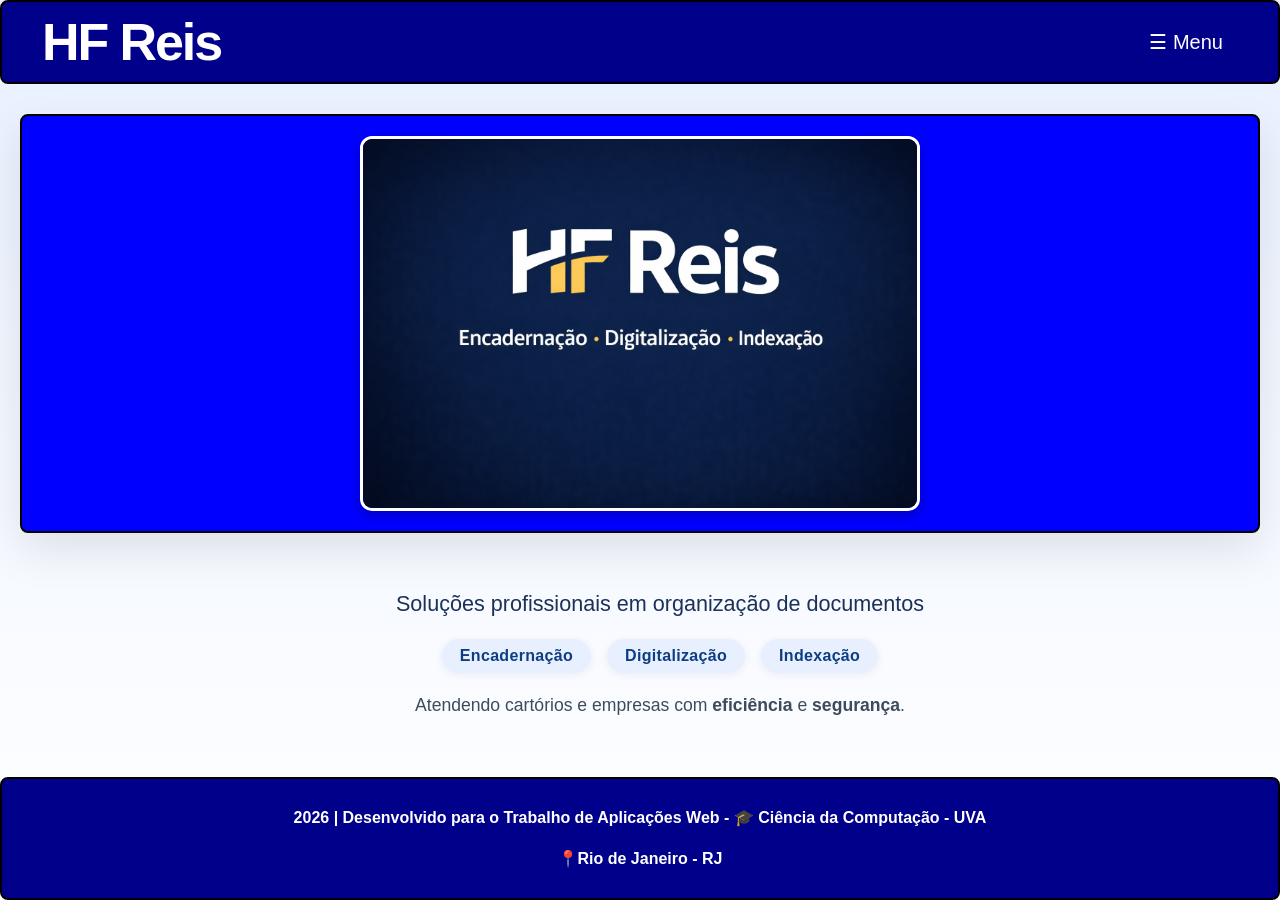
==== index.html @ f217e0e1 "Atualizei a pagina sobre.html" ====
<html lang="br">

<head>
   <meta charset="UTF-8">
   <meta name="viewport" content="width=device-width, initial-scale=1.0">
   <title>Página principal</title>
   <link rel="stylesheet" href="style.css">
   <link rel="stylesheet" href="styleindex.css">
</head>

<body>

   <header>
      <div class="topo">
         <h1>HF Reis</h1>

         <nav>
            <button class="btn-hamburguer" onclick="toggleMenu()">☰ Menu</button>

            <ul class="menu" id="menuItens"> <!--menu-->

               <li>
                  <a href="#" class="ativo">🏠Home</a>
               </li>

               <li>
                  <a href="sobre.html">👤Sobre</a>
               </li>

               <li>
                  <a href="serviços.html">📂Serviços</a>
               </li>

               <li>
                  <a href="novidades.html">🚀Novidades</a>
               </li>

               <li>
                  <a href="contatos.html">✉️Fale conosco</a>
               </li>

            </ul>
         </nav>
      </div>
   </header>

   <section>

      <article>

         <div class="imagem1">
            <img src="midias/logo.jpeg" alt="Logotipo">
         </div>

      </article>


      <div class="apresenta">
         <p class="slogan">Soluções profissionais em organização de documentos</p>
         <div class="tags">
            <span>Encadernação</span>
            <span>Digitalização</span>
            <span>Indexação</span>
         </div>
         <p class="descricao">Atendendo cartórios e empresas com <strong>eficiência</strong> e
            <strong>segurança</strong>.
         </p>
      </div>

   </section>

   <footer>
      <p><strong>2026 | Desenvolvido para o Trabalho de Aplicações Web - 🎓 Ciência da Computação - UVA</strong></p>
      <p><strong>📍Rio de Janeiro - RJ</strong></p>
   </footer>

   <script src="FunctionMenu.js"></script>
</body>

</html>
---- style.css ----
/* Classe "Pai" que organiza o Título na esquerda e o Menu na direita */
.topo {
  display: flex;
  /* Ativa o alinhamento lado a lado */
  justify-content: space-between;
  /* Empurra o conteúdo para as extremidades */
  align-items: center;
  /* Centraliza o título e o botão verticalmente */
  background-color: darkblue;
  padding: 10px 40px;
  /* Espaço interno: 10px em cima/baixo, 40px nas laterais */
  border: 2px solid black;
  border-radius: 8px;
  min-height: 50px;
  /* Altura mínima para o cabeçalho */
  position: relative;
  /* Necessário para o menu absoluto se localizar aqui */
}

html {
  height: 100%;
}

body {
  margin: 0;
  min-height: 100vh;
  /* Garante que o body tenha no mínimo a altura da tela */
  display: flex;
  /* Ativa o modo Flexbox */
  flex-direction: column;
  /* Organiza os itens (header, article, footer) em coluna */
}

header h1 {
  margin: 0;
  /* Remove margens padrão para não quebrar o alinhamento */
  font-size: 52px;
  font-weight: 800;
  letter-spacing: -0.04em;
  color: white;
  font-family: 'Segoe UI', Tahoma, Geneva, Verdana, sans-serif;
}

section {
  flex: 1;
}

article {
  padding: 20px;
  background-color: blue;
  min-height: 150px;
  border-radius: 8px;
  border: 2px solid black;
  margin-top: 10px;
  color: white;
}

footer {
  margin-top: 10px;
  /* Garante que o footer não cole no article em telas pequenas */
  background-color: darkblue;
  padding: 10px;
  text-align: center;
  color: white;
  border-radius: 8px;
  border: 2px solid black;
}

/* =========================================
   2. MENU HAMBÚRGUER (A LÓGICA)
   ========================================= */

/* O Botão que o usuário clica */
.btn-hamburguer {
  background-color: darkblue;
  color: white;
  padding: 10px 15px;
  border: none;
  border-radius: 5px;
  cursor: pointer;
  font-size: 20px;
}

/* A caixa que guarda os links */
.menu {
  display: none;
  /* Começa escondido (O JS muda para 'flex') */
  flex-direction: column;
  /* Itens um embaixo do outro (vertical) */
  list-style: none;
  /* Tira as bolinhas da lista */
  padding: 0;
  margin: 0;
  background-color: darkblue;
  border: 2px solid white;
  border-radius: 8px;
  width: 200px;
  /* Largura da caixinha do menu */

  /* Posicionamento Flutuante */
  position: absolute;
  /* Flutua sobre o conteúdo sem empurrar nada */
  z-index: 10;
  /* Fica na frente de imagens e textos */
  right: 40px;
  /* Alinha com a direita do .topo */
  top: 85px;
  /* Aparece logo abaixo do botão */
}

/* Linha divisória entre cada item do menu */
.menu li {
  display: block;
  /* Ocupa a largura total da caixinha */
  border-bottom: 1px solid white;
}

/* Estilo dos Links dentro do menu */
.menu li a {
  display: block;
  /* Faz o clique funcionar em toda a área do botão */
  padding: 15px 20px;
  color: white;
  text-decoration: none;
  /* Tira o sublinhado azul de link */
  font-weight: bold;
}

/* Efeito de destaque ao passar o mouse */
.menu li a:hover {
  background-color: lightyellow;
  color: black;
}

/* Classe para destacar a página onde o usuário está */
.ativo {
  background-color: yellow !important;
  color: black !important;
}

/* =========================================
   3. ELEMENTOS EXTRAS (GALERIA E TEXTO)
   ========================================= */

p {
  text-justify: auto;
  line-height: 1.6;
  /* Melhora a leitura do texto */
}

/*Pagina de Contato*/

.contato {
  /*div que tem o formulario*/
  margin: auto;
  background-color: darkblue;
  width: 30%;
  padding: 20px;
  border-radius: 20px;
}

.contato h2 {
  text-align: center;
}

.contato label {
  display: block;
  margin-top: 10px;
}

.contato input {
  width: 100%;
  padding: 8px;
  margin-top: 5px;
  border-radius: 10px;
  border: none;
}

.contato textarea {
  width: 100%;
  height: 100px;
  padding: 5px;
  margin-top: 5px;
  border-radius: 10px;
  border: none;
  box-sizing: border-box;
  resize: none;
  /* Importante para o padding não "estourar" a largura */
}

.cttbotoes {
  display: flex;
  justify-content: center;
  gap: 10px;
  margin-top: 20px;
}

.cttbotoes button {
  width: 40%;
  background-color: rgb(194, 194, 255);
  border: 2px solid rgb(194, 194, 255);
  border-radius: 10px;
  padding: 4px;
}

.cttbotoes button:hover {
  background-color: rgb(52, 52, 255);
}

#alerta {
  display: none;
  background-color: white;
  color: blue;
  width: 20%;
  padding: 20px;
  border-radius: 20px;
  font-size: xx-large;
  text-align: center;

  position: fixed;
  /* fixa na tela */
  right: 4%;
  /* encosta na direita */
  top: 50%;
  /* desce até metade da tela */
  transform: translateY(-50%);
  /* centraliza de verdade */
}
---- styleindex.css ----
*,
*::before,
*::after {
    box-sizing: border-box;
}

body {
    font-family: 'Segoe UI', Tahoma, Geneva, Verdana, sans-serif;
    background: linear-gradient(180deg, #e8f0ff 0%, #ffffff 100%);
    color: #222;
}

section {
    padding: 20px;
}

article {
    box-shadow: 0 18px 45px rgba(0, 0, 0, 0.1);
}

.imagem1 {
    display: flex;
    justify-content: center;
    align-items: center;
    min-height: 220px;
}

.imagem1 img {
    width: 90%;
    max-width: 560px;
    height: auto;
    border: 3px solid white;
    border-radius: 12px;
    box-shadow: 0 4px 12px rgba(0, 0, 0, 0.25);
}

.apresenta {
    width: 100vw;
    max-width: 100vw;
    padding: 32px 0 24px 0;
    text-align: center;
    background: transparent;
}

.slogan {
    font-size: 1.35rem;
    color: #1b3158;
    font-weight: 500;
    margin-bottom: 18px;
}

.tags {
    display: flex;
    justify-content: center;
    gap: 16px;
    margin-bottom: 18px;
}

.tags span {
    background: #e8f0ff;
    color: #0d3e83;
    border-radius: 999px;
    padding: 8px 18px;
    font-weight: 600;
    font-size: 1rem;
    box-shadow: 0 2px 8px rgba(8, 42, 110, 0.07);
    letter-spacing: 0.02em;
}

.descricao {
    font-size: 1.1rem;
    color: #3d4b5c;
    margin-top: 0;
    margin-bottom: 0;
}
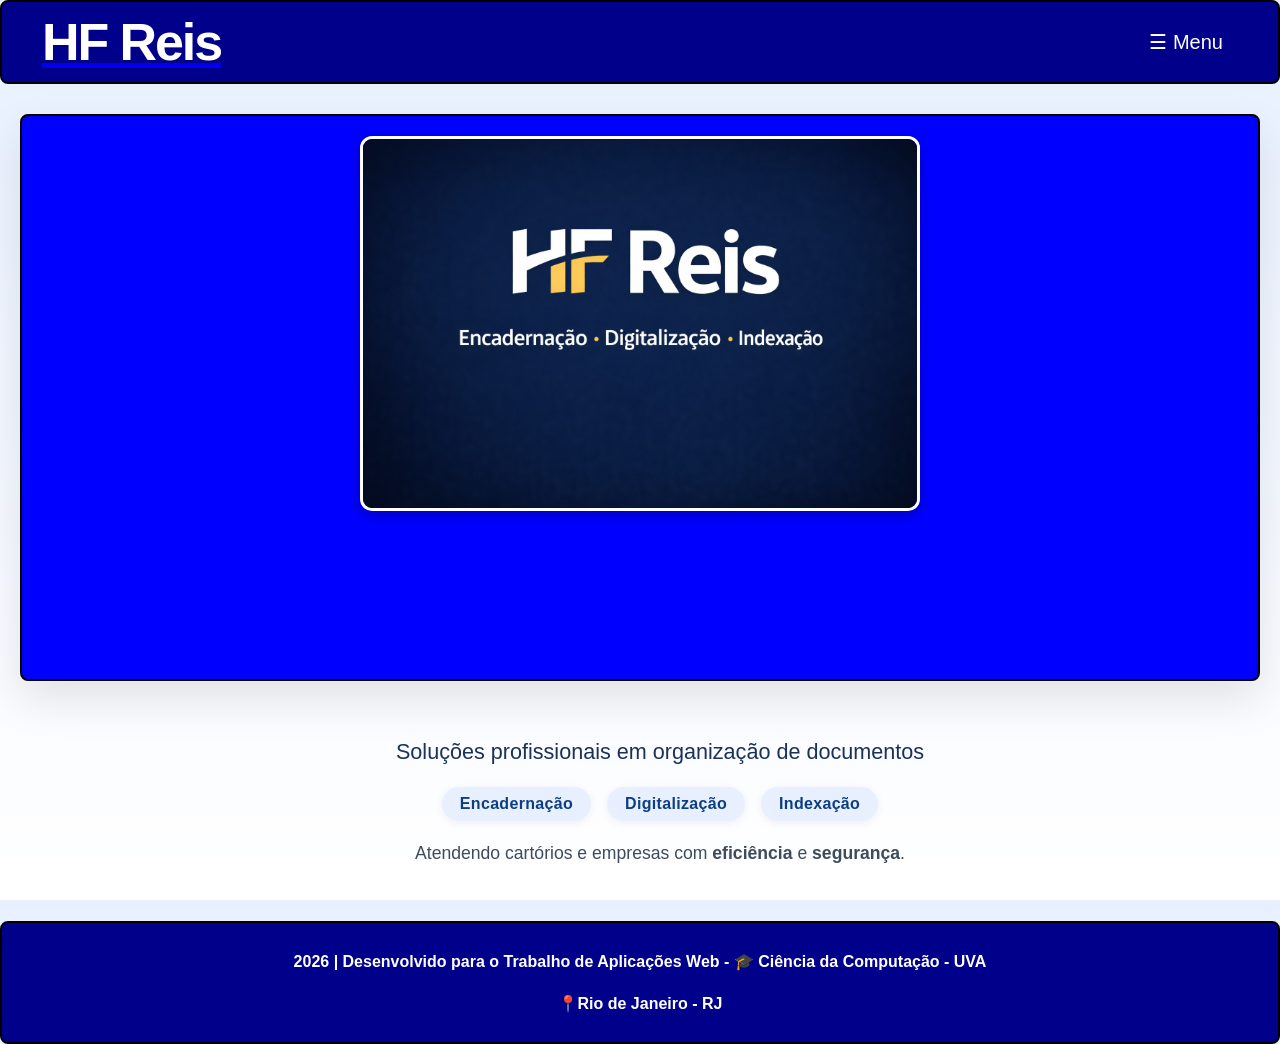
==== commit 38f60209: "Atualizei a pagina sobre, CSS e clicndo no nome da empresa la no header, ele joga para a página prin" ====
--- a/index.html
+++ b/index.html
@@ -1,80 +1,80 @@
 <html lang="br">
+  <head>
+    <meta charset="UTF-8" />
+    <meta name="viewport" content="width=device-width, initial-scale=1.0" />
+    <title>Página principal</title>
+    <link rel="stylesheet" href="style.css" />
+    <link rel="stylesheet" href="styleindex.css" />
+  </head>
 
-<head>
-   <meta charset="UTF-8">
-   <meta name="viewport" content="width=device-width, initial-scale=1.0">
-   <title>Página principal</title>
-   <link rel="stylesheet" href="style.css">
-   <link rel="stylesheet" href="styleindex.css">
-</head>
+  <body>
+    <header>
+      <div class="topo">
+        <a href="index.html"><h1>HF Reis</h1></a>
 
-<body>
+        <nav>
+          <button class="btn-hamburguer" onclick="toggleMenu()">☰ Menu</button>
 
-   <header>
-      <div class="topo">
-         <h1>HF Reis</h1>
+          <ul class="menu" id="menuItens">
+            <!--menu-->
 
-         <nav>
-            <button class="btn-hamburguer" onclick="toggleMenu()">☰ Menu</button>
+            <li>
+              <a href="#" class="ativo">🏠Home</a>
+            </li>
 
-            <ul class="menu" id="menuItens"> <!--menu-->
+            <li>
+              <a href="sobre.html">👤Sobre</a>
+            </li>
 
-               <li>
-                  <a href="#" class="ativo">🏠Home</a>
-               </li>
+            <li>
+              <a href="serviços.html">📂Serviços</a>
+            </li>
 
-               <li>
-                  <a href="sobre.html">👤Sobre</a>
-               </li>
+            <li>
+              <a href="novidades.html">🚀Novidades</a>
+            </li>
 
-               <li>
-                  <a href="serviços.html">📂Serviços</a>
-               </li>
+            <li>
+              <a href="contatos.html">✉️Fale conosco</a>
+            </li>
+          </ul>
+        </nav>
+      </div>
+    </header>
 
-               <li>
-                  <a href="novidades.html">🚀Novidades</a>
-               </li>
-
-               <li>
-                  <a href="contatos.html">✉️Fale conosco</a>
-               </li>
-
-            </ul>
-         </nav>
-      </div>
-   </header>
-
-   <section>
-
+    <section>
       <article>
-
-         <div class="imagem1">
-            <img src="midias/logo.jpeg" alt="Logotipo">
-         </div>
-
+        <div class="imagem1">
+          <img src="midias/logo.jpeg" alt="Logotipo" />
+        </div>
       </article>
 
+      <div class="apresenta">
+        <p class="slogan">
+          Soluções profissionais em organização de documentos
+        </p>
+        <div class="tags">
+          <span>Encadernação</span>
+          <span>Digitalização</span>
+          <span>Indexação</span>
+        </div>
+        <p class="descricao">
+          Atendendo cartórios e empresas com <strong>eficiência</strong> e
+          <strong>segurança</strong>.
+        </p>
+      </div>
+    </section>
 
-      <div class="apresenta">
-         <p class="slogan">Soluções profissionais em organização de documentos</p>
-         <div class="tags">
-            <span>Encadernação</span>
-            <span>Digitalização</span>
-            <span>Indexação</span>
-         </div>
-         <p class="descricao">Atendendo cartórios e empresas com <strong>eficiência</strong> e
-            <strong>segurança</strong>.
-         </p>
-      </div>
+    <footer>
+      <p>
+        <strong
+          >2026 | Desenvolvido para o Trabalho de Aplicações Web - 🎓 Ciência da
+          Computação - UVA</strong
+        >
+      </p>
+      <p><strong>📍Rio de Janeiro - RJ</strong></p>
+    </footer>
 
-   </section>
-
-   <footer>
-      <p><strong>2026 | Desenvolvido para o Trabalho de Aplicações Web - 🎓 Ciência da Computação - UVA</strong></p>
-      <p><strong>📍Rio de Janeiro - RJ</strong></p>
-   </footer>
-
-   <script src="FunctionMenu.js"></script>
-</body>
-
-</html>+    <script src="FunctionMenu.js"></script>
+  </body>
+</html>
--- a/style.css
+++ b/style.css
@@ -1,3 +1,20 @@
+@media (max-width: 600px) {
+  nav,
+  article {
+    width: 100%;
+    height: auto;
+  }
+}
+
+.hf a,
+a:visited,
+a:hover,
+a:active {
+  text-decoration: none;
+  border: none;
+  color: darkblue; /* opcional, evita mudar cor */
+}
+
 /* Classe "Pai" que organiza o Título na esquerda e o Menu na direita */
 .topo {
   display: flex;
@@ -38,7 +55,7 @@
   font-weight: 800;
   letter-spacing: -0.04em;
   color: white;
-  font-family: 'Segoe UI', Tahoma, Geneva, Verdana, sans-serif;
+  font-family: "Segoe UI", Tahoma, Geneva, Verdana, sans-serif;
 }
 
 section {
@@ -48,7 +65,7 @@
 article {
   padding: 20px;
   background-color: blue;
-  min-height: 150px;
+  min-height: 63vh;
   border-radius: 8px;
   border: 2px solid black;
   margin-top: 10px;
@@ -157,6 +174,7 @@
   width: 30%;
   padding: 20px;
   border-radius: 20px;
+  box-shadow: 0px 0px 5px black;
 }
 
 .contato h2 {
@@ -225,4 +243,4 @@
   /* desce até metade da tela */
   transform: translateY(-50%);
   /* centraliza de verdade */
-}+}
--- a/styleindex.css
+++ b/styleindex.css
@@ -1,75 +1,83 @@
+@media (max-width: 600px) {
+  nav,
+  article {
+    width: 100%;
+    height: auto;
+  }
+}
+
 *,
 *::before,
 *::after {
-    box-sizing: border-box;
+  box-sizing: border-box;
 }
 
 body {
-    font-family: 'Segoe UI', Tahoma, Geneva, Verdana, sans-serif;
-    background: linear-gradient(180deg, #e8f0ff 0%, #ffffff 100%);
-    color: #222;
+  font-family: "Segoe UI", Tahoma, Geneva, Verdana, sans-serif;
+  background: linear-gradient(180deg, #e8f0ff 0%, #ffffff 100%);
+  color: #222;
 }
 
 section {
-    padding: 20px;
+  padding: 20px;
 }
 
 article {
-    box-shadow: 0 18px 45px rgba(0, 0, 0, 0.1);
+  box-shadow: 0 18px 45px rgba(0, 0, 0, 0.1);
 }
 
 .imagem1 {
-    display: flex;
-    justify-content: center;
-    align-items: center;
-    min-height: 220px;
+  display: flex;
+  justify-content: center;
+  align-items: center;
+  min-height: 220px;
 }
 
 .imagem1 img {
-    width: 90%;
-    max-width: 560px;
-    height: auto;
-    border: 3px solid white;
-    border-radius: 12px;
-    box-shadow: 0 4px 12px rgba(0, 0, 0, 0.25);
+  width: 90%;
+  max-width: 560px;
+  height: auto;
+  border: 3px solid white;
+  border-radius: 12px;
+  box-shadow: 0 4px 12px rgba(0, 0, 0, 0.25);
 }
 
 .apresenta {
-    width: 100vw;
-    max-width: 100vw;
-    padding: 32px 0 24px 0;
-    text-align: center;
-    background: transparent;
+  width: 100vw;
+  max-width: 100vw;
+  padding: 32px 0 24px 0;
+  text-align: center;
+  background: transparent;
 }
 
 .slogan {
-    font-size: 1.35rem;
-    color: #1b3158;
-    font-weight: 500;
-    margin-bottom: 18px;
+  font-size: 1.35rem;
+  color: #1b3158;
+  font-weight: 500;
+  margin-bottom: 18px;
 }
 
 .tags {
-    display: flex;
-    justify-content: center;
-    gap: 16px;
-    margin-bottom: 18px;
+  display: flex;
+  justify-content: center;
+  gap: 16px;
+  margin-bottom: 18px;
 }
 
 .tags span {
-    background: #e8f0ff;
-    color: #0d3e83;
-    border-radius: 999px;
-    padding: 8px 18px;
-    font-weight: 600;
-    font-size: 1rem;
-    box-shadow: 0 2px 8px rgba(8, 42, 110, 0.07);
-    letter-spacing: 0.02em;
+  background: #e8f0ff;
+  color: #0d3e83;
+  border-radius: 999px;
+  padding: 8px 18px;
+  font-weight: 600;
+  font-size: 1rem;
+  box-shadow: 0 2px 8px rgba(8, 42, 110, 0.07);
+  letter-spacing: 0.02em;
 }
 
 .descricao {
-    font-size: 1.1rem;
-    color: #3d4b5c;
-    margin-top: 0;
-    margin-bottom: 0;
-}+  font-size: 1.1rem;
+  color: #3d4b5c;
+  margin-top: 0;
+  margin-bottom: 0;
+}
